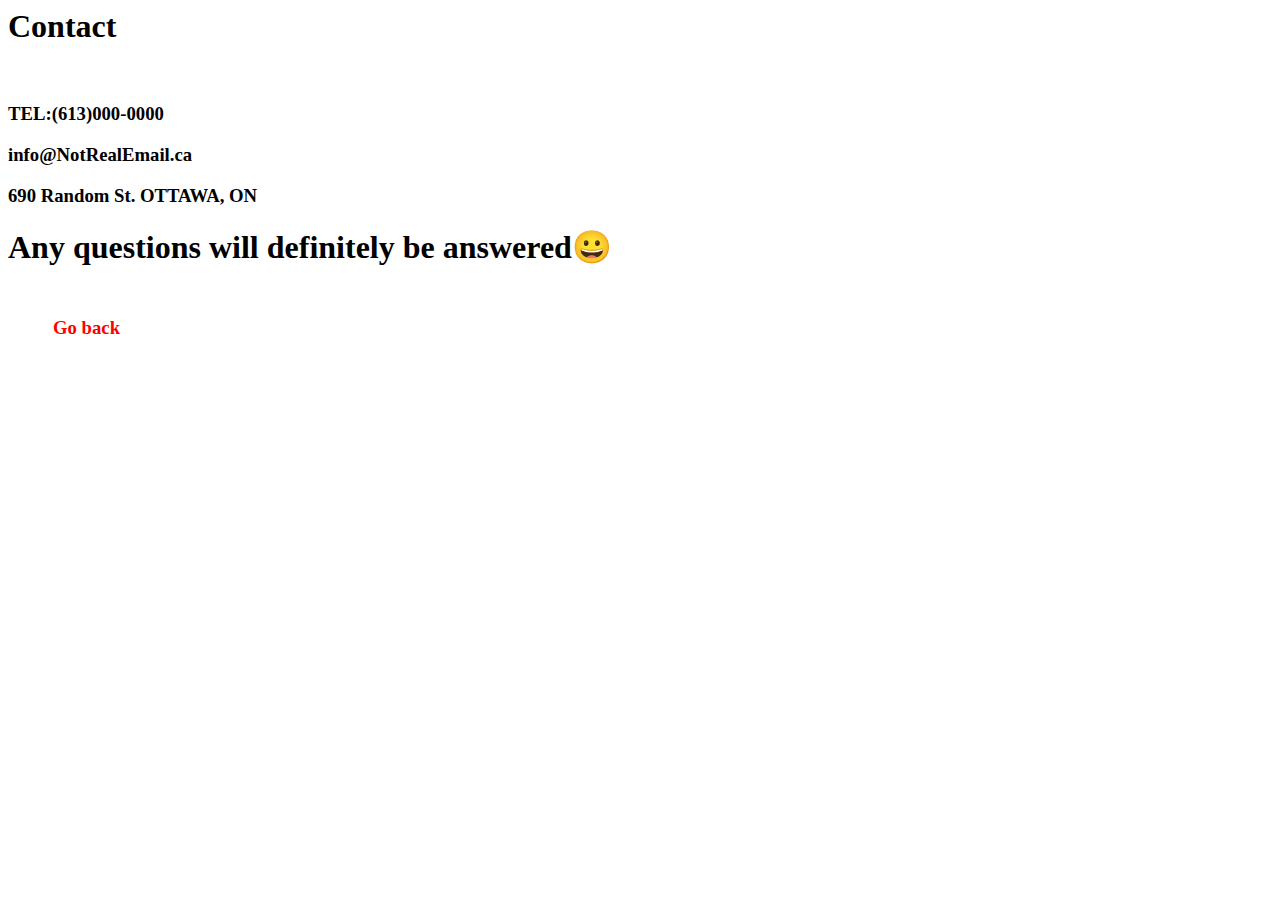
==== contact.html @ 1584be56 "e" ====
<!--  my_future.html  -->

<html>

<head>
  <title>contact</title>
  <link rel="stylesheet" href="css/main_style.css">
</head>
<body>
       <style>
body {
  background-image: url('img_girl.jpg');
}
</style>
    
    <style>
        a:link, a:visited {
          background-color: #ffffff;
          Color: rgb(255, 0, 0);
          padding: 30px 45px;
          text-align: center;
          text-decoration: none;
          display: inline-block;
        }
        
        a:hover, a:active {
          background-color: rgb(142, 144, 144);
        }
        </style>
<h1>Contact</h1>
<br>
<h3>TEL:(613)000-0000</h3>
<h3>info@NotRealEmail.ca</h3>
<h3>690 Random St. OTTAWA, ON</h3>
<h1>Any questions will definitely be answered😀</h1>
<h3><a href="index.html">Go back</a></h3>

</body>
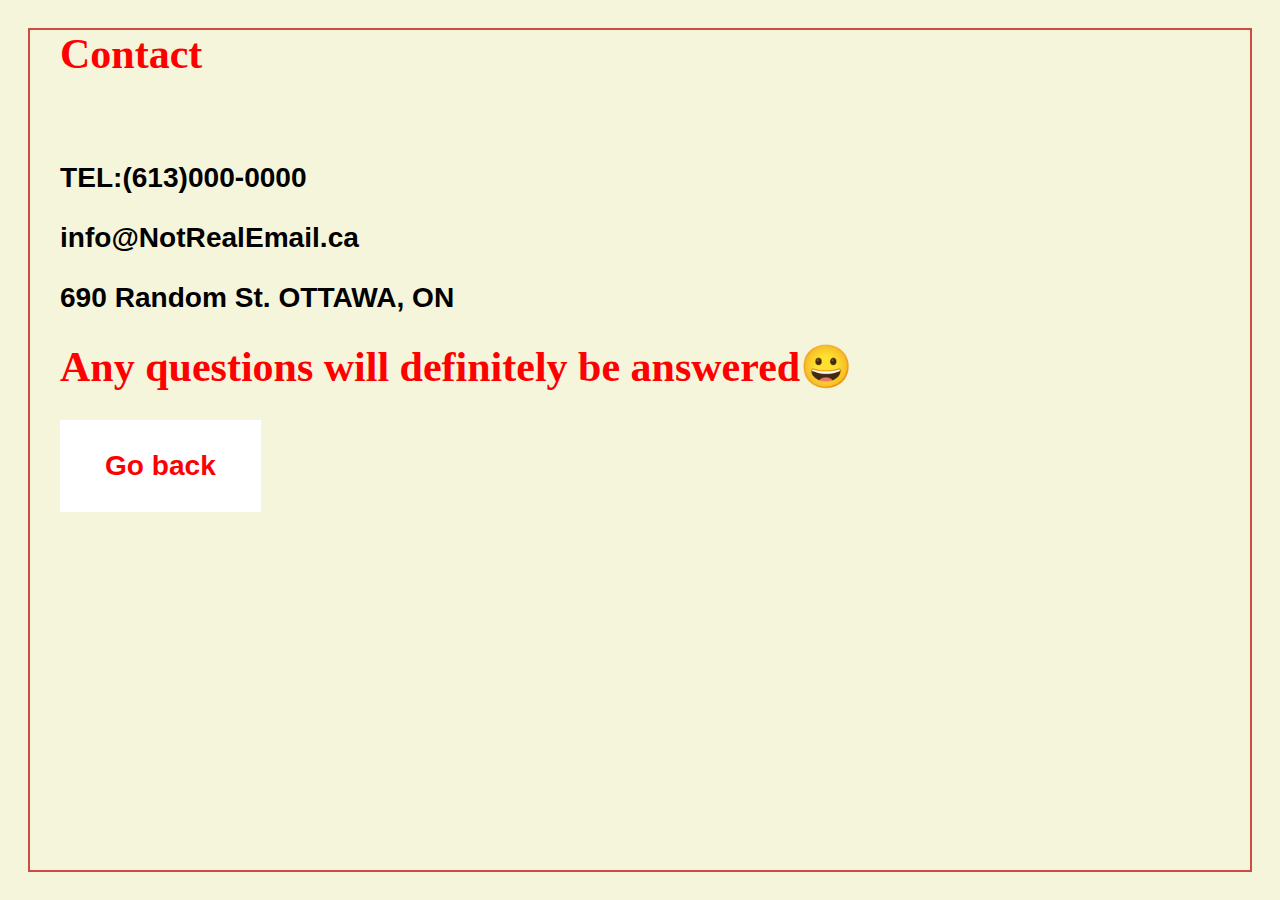
==== commit 39c64864: "e" ====
--- a/contact.html
+++ b/contact.html
@@ -4,7 +4,7 @@
 
 <head>
   <title>contact</title>
-  <link rel="stylesheet" href="css/main_style.css">
+  <link rel="stylesheet" href="main_style.css">
 </head>
 <body>
        <style>
--- a/main_style.css
+++ b/main_style.css
@@ -0,0 +1,25 @@
+html {
+    margin: 20px;
+  }
+  
+  body {
+    background-color: beige;
+    font-family: 'Gill Sans', 'Gill Sans MT', Calibri, 'Trebuchet MS', sans-serif;
+    font-size: x-large;
+    border: 2.5px solid #CD4D44;
+  
+    padding-left: 1.875rem;
+  }
+  
+  h1 {
+    color: red;
+    font-family: Cambria, Cochin, Georgia, Times, 'Times New Roman', serif;
+    font-size: 1.75em;
+  }
+  
+  #lazy_squirrel {
+    width: 30%;
+    border: 5px solid darkred;
+    border-radius: 10px;
+  }
+  